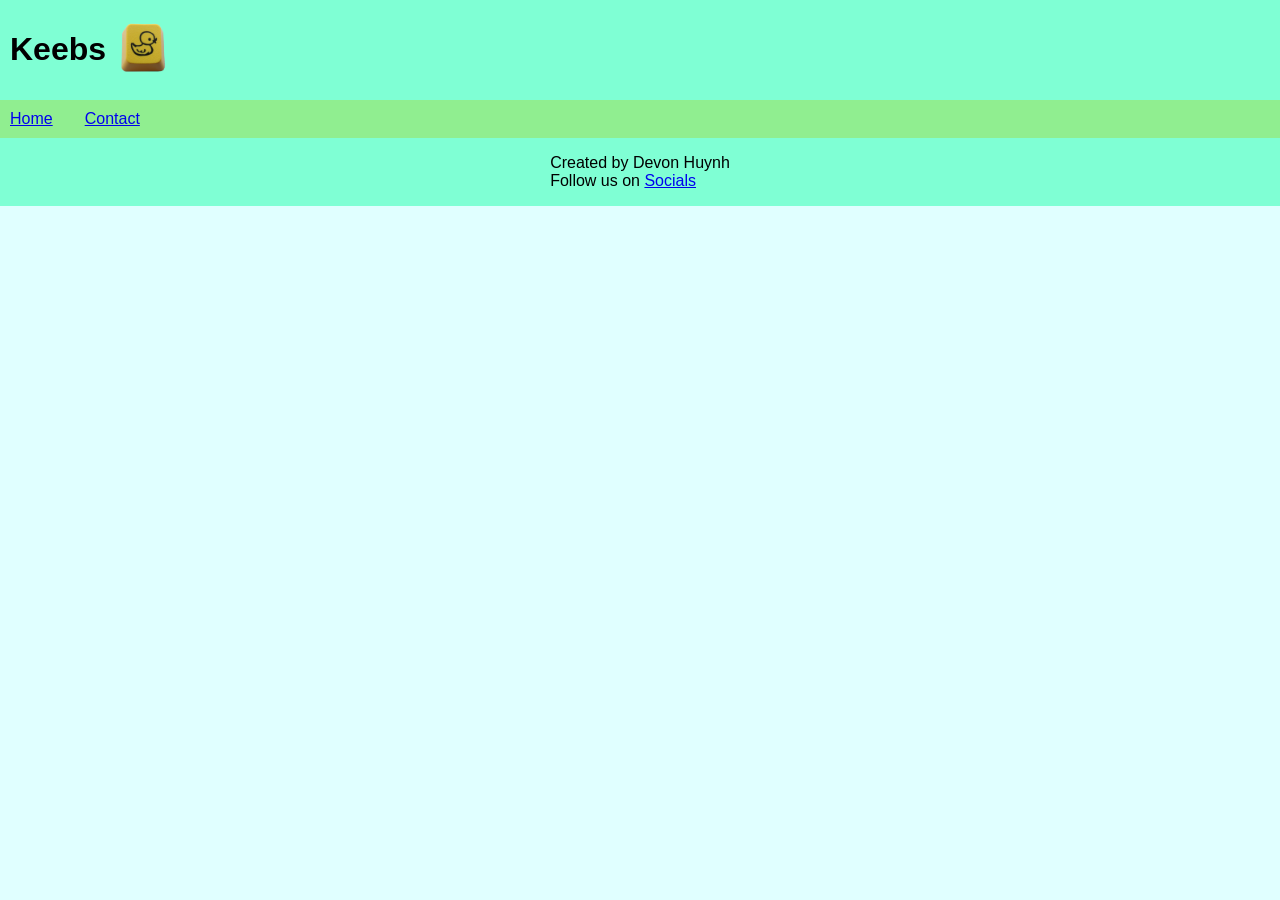
==== contact.html @ 8b497cc7 "css started" ====
<!DOCTYPE html>
<html lang="en">
<head>
    <meta charset="UTF-8">
    <meta name="viewport" content="width=device-width, initial-scale=1.0">
    <title>Document</title>
    <link rel="stylesheet" href="styles/styles.css">
</head>
<body>
     <header>
        <div class="head-container">
            <h1>Keebs</h1>
            <img src="images/pngegg.png" alt="duckey">
        </div>

        <nav class="nav-container">
            <a href="index.html"'>Home</a>
            <a href="contact.html">Contact</a>
        </nav>
    </header>



    <footer>
        <div class="footer-container">
            <p>Created by Devon Huynh <br>
            Follow us on <a href="https://fantasy.espn.com/hockey/league/standings?leagueId=1922441543">Socials</a></p>
        </div>
    </footer>
</body>
</html>
---- styles/styles.css ----
body {
    margin: 0;
    padding: 0;
    font-family: Arial, sans-serif;
    background-color:lightcyan;
}

img{
    width: 75px;
    height: 75px;
}

h2{
    text-align: center;
    margin: auto;
    padding-top: 20px;
}

.nav-container{
    display: flex;
    background-color:lightgreen;
    gap: 2rem;
    padding: 10px;
}

.head-container{
    background-color: aquamarine;
    display: flex;
    padding: 10px;
}

.card-container{
    display: flex;
    flex-direction: row;
    justify-content: center;
    align-items: center;
}

@media (min-width: 700px) {
    .cards{
        background-color: greenyellow;
        width: 300px;
        height: 200px;
        margin: 20px;
        display: flex;
        flex-direction: column;
        justify-content: center;
        align-items: center;
        padding: 10px;
        border: 5px skyblue solid;
        border-radius: 20px;
        grid-template-rows: repeat(3, 1fr);
    }
}

.banner-container{
    background-color: lightgreen;
    display: flex;
    justify-content: center;
    align-items: center;
    margin: auto;
    padding: 20px;
}

.footer-container{
    background-color: aquamarine;
    margin-bottom: auto;
    display: flex;
    justify-content: center;
    align-items: center;
}

.community{
    display: flex;
    flex-direction: column;
    justify-content: center;
    align-items: center;
    padding-left: 100px;
    padding-right: 100px;
}
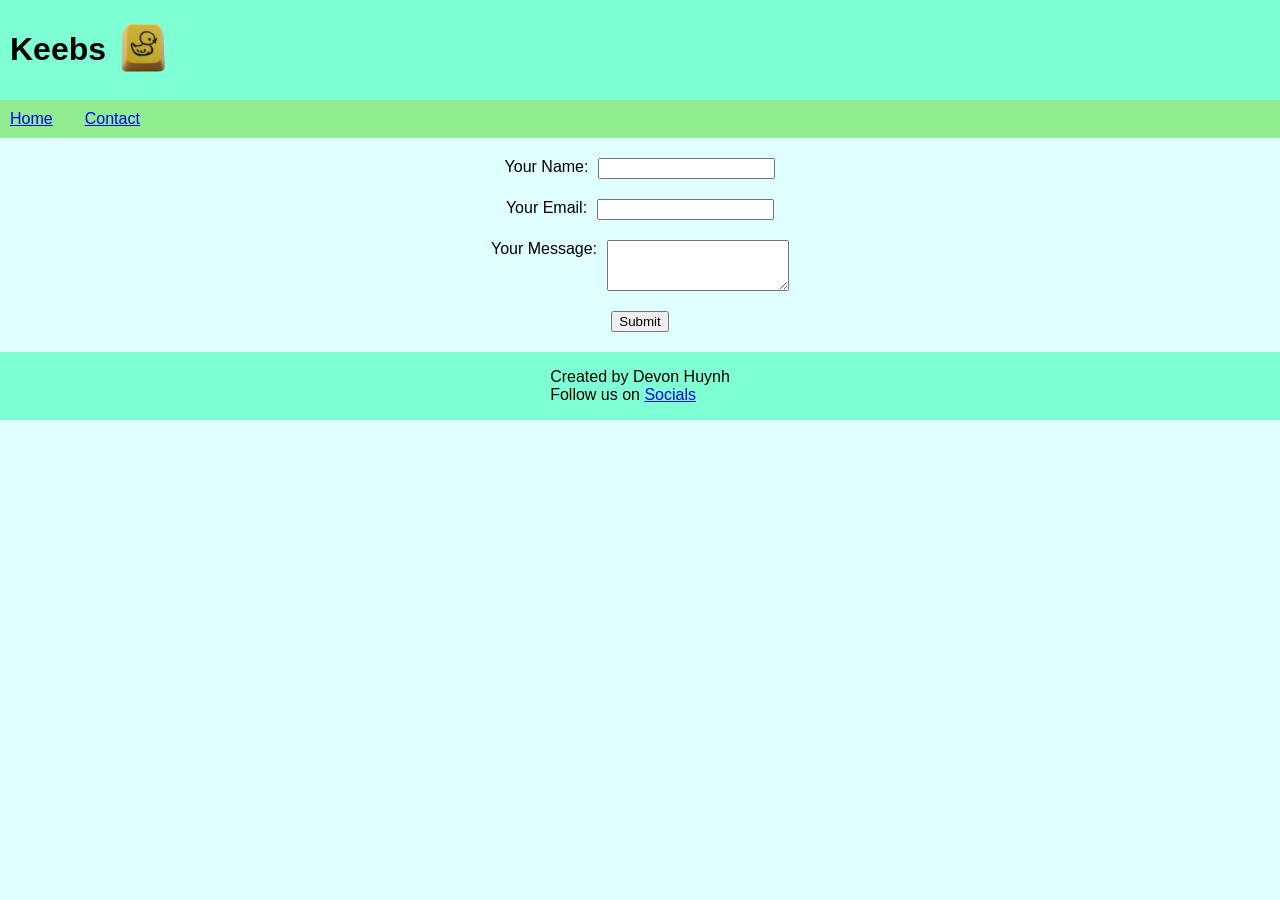
==== commit a85e7cbc: "css updated" ====
--- a/contact.html
+++ b/contact.html
@@ -19,7 +19,40 @@
         </nav>
     </header>
 
+    <section>
+        <div class="form-container">
 
+            <div class="form-box">
+                <label for="name">Your Name: </label>
+                    <input
+                    type="name"
+                    id="name"
+                    name="name"
+                    autocomplete="name"
+                />
+            </div>
+
+            <div class="form-box">
+                <label for="email">Your Email: </label>
+                <input
+                    type="email"
+                    id="email"
+                    name="email"
+                    autocomplete="email"
+                />
+            </div>
+
+            <div class="form-box">
+                <label for="message">Your Message: </label>
+                <textarea
+                    rows="3"
+                ></textarea>
+            </div>
+
+            <div class="form-actions">
+                    <button type="submit">Submit</button>
+            </div>
+        </div>
 
     <footer>
         <div class="footer-container">
--- a/styles/styles.css
+++ b/styles/styles.css
@@ -36,21 +36,20 @@
     align-items: center;
 }
 
-@media (min-width: 700px) {
-    .cards{
-        background-color: greenyellow;
-        width: 300px;
-        height: 200px;
-        margin: 20px;
-        display: flex;
-        flex-direction: column;
-        justify-content: center;
-        align-items: center;
-        padding: 10px;
-        border: 5px skyblue solid;
-        border-radius: 20px;
-        grid-template-rows: repeat(3, 1fr);
-    }
+
+.cards{
+    background-color: greenyellow;
+    width: 300px;
+    height: 200px;
+    margin: 20px;
+    display: flex;
+    flex-direction: column;
+    justify-content: center;
+    align-items: center;
+    padding: 10px;
+    border: 5px skyblue solid;
+    border-radius: 20px;
+    grid-template-rows: repeat(3, 1fr);
 }
 
 .banner-container{
@@ -77,4 +76,19 @@
     align-items: center;
     padding-left: 100px;
     padding-right: 100px;
-}+}
+
+.form-container{
+    display: flex;
+    flex-direction: column;
+    justify-content: center;
+    align-items: center;
+    padding: 20px;
+}
+
+.form-box{
+    display: flex;
+    flex-direction: row;
+    gap: 10px;
+    margin-bottom: 20px;
+}
